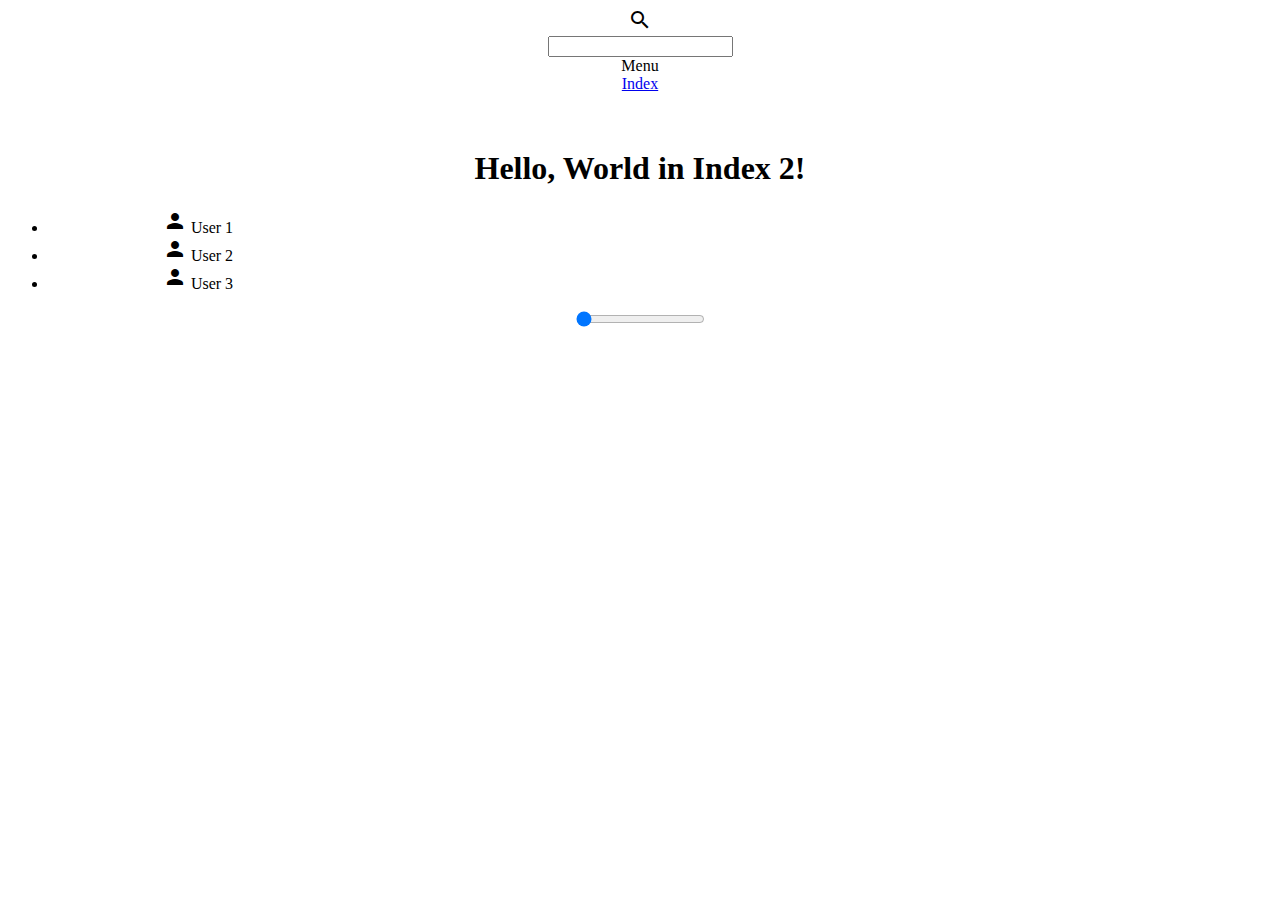
==== index2.html @ 8a04f35a "Added index2.html" ====
<!DOCTYPE html>
<!-- Cristiano | ICS2O-Unit1-05-HTML | February 28th 2022 -->
<html lang="en-US">
  <head>
    <meta charset="utf-8">
    <meta name="description" content="Test site for ICS2O">
    <meta name="keywords" content="mths, ICS2O">
    <meta name="author" content="Cristiano Sellitto">
    <meta name="viewport" content="width=device-width, initial-scale=1.0">
    <link href="style.css" rel="stylesheet" type="text/css"/>
    <link rel="stylesheet" href="https://fonts.googleapis.com/icon?family=Material+Icons">
    <link rel="stylesheet" href="https://code.getmdl.io/1.3.0/material.teal-green.min.css"/>
    <style>
      body {
        text-align: center;
      }
    </style>
    <title>My Site | Index 2</title>
  </head>
  <body>
  <!-- The drawer is always open in large screens. The header    
  is always shown,
  even in small screens. -->
    <div class="mdl-layout mdl-js-layout mdl-layout--fixed-drawer
                mdl-layout--fixed-header">
      <header class="mdl-layout__header">
        <div class="mdl-layout__header-row">
          <div class="mdl-layout-spacer"></div>
          <div class="mdl-textfield mdl-js-textfield mdl-textfield--expandable
                  mdl-textfield--floating-label mdl-textfield--align-right">
            <label class="mdl-button mdl-js-button mdl-button--icon"
                   for="fixed-header-drawer-exp">
              <i class="material-icons">search</i>
            </label>
            <div class="mdl-textfield__expandable-holder">
              <input class="mdl-textfield__input" type="text" name="sample" id="fixed-header-drawer-exp">
            </div>
          </div>
        </div>
      </header>
      <div class="mdl-layout__drawer">
        <span class="mdl-layout-title">Menu</span>
        <nav class="mdl-navigation">
          <a class="mdl-navigation__link" href="./index.html">Index</a>
        </nav>
      </div>
      <main class="mdl-layout__content">
        <div class="page-content"><!-- Your content goes here -->    </div>
      </main>
    </div>
    <br>
    <script defer src="https://code.getmdl.io/1.3.0/material.min.js"></script>
    <br>
    <h1>
      Hello, World in Index 2!
    </h1>
<!-- Icon List -->
    <style>
    .demo-list-icon {
      width: 300px;
    }
    </style>

    <ul class="demo-list-icon mdl-list">
      <li class="mdl-list__item">
        <span class="mdl-list__item-primary-content">
        <i class="material-icons mdl-list__item-icon">person</i>
        User 1
    </span>
      </li>
      <li class="mdl-list__item">
        <span class="mdl-list__item-primary-content">
        <i class="material-icons mdl-list__item-icon">person</i>
        User 2
      </span>
      </li>
      <li class="mdl-list__item">
        <span class="mdl-list__item-primary-content">
        <i class="material-icons mdl-list__item-icon">person</i>
        User 3
      </span>
      </li>
    </ul>

    <!-- Default Slider -->
    <input class="mdl-slider mdl-js-slider" type="range"
      min="0" max="100" value="0" tabindex="0">
    
  </body>
</html>
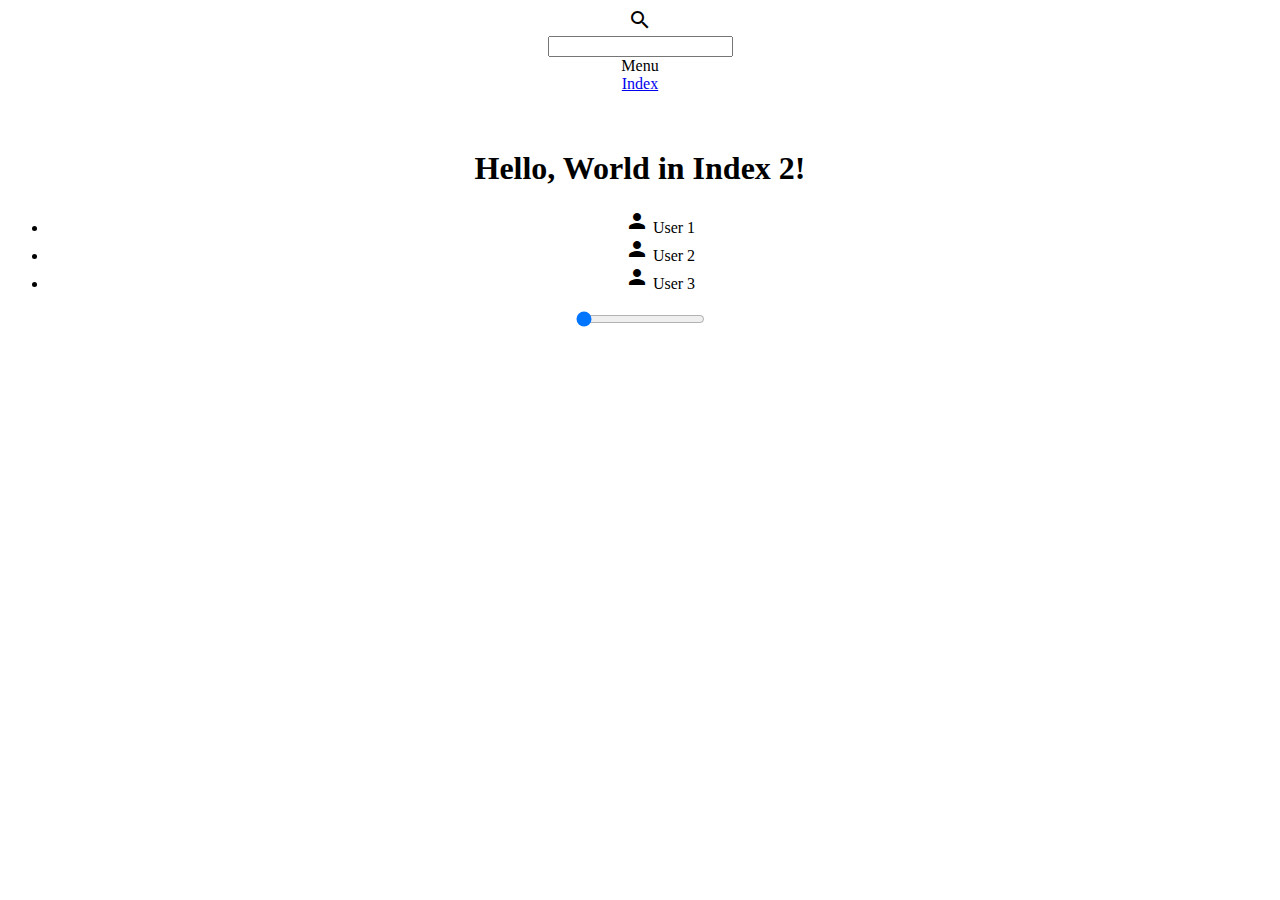
==== commit 575b9986: "Edited comments" ====
--- a/index2.html
+++ b/index2.html
@@ -7,20 +7,15 @@
     <meta name="keywords" content="mths, ICS2O">
     <meta name="author" content="Cristiano Sellitto">
     <meta name="viewport" content="width=device-width, initial-scale=1.0">
-    <link href="style.css" rel="stylesheet" type="text/css"/>
+    <link href="./css/style.css" rel="stylesheet" type="text/css"/>
     <link rel="stylesheet" href="https://fonts.googleapis.com/icon?family=Material+Icons">
     <link rel="stylesheet" href="https://code.getmdl.io/1.3.0/material.teal-green.min.css"/>
-    <style>
-      body {
-        text-align: center;
-      }
-    </style>
     <title>My Site | Index 2</title>
   </head>
   <body>
-  <!-- The drawer is always open in large screens. The header    
-  is always shown,
-  even in small screens. -->
+  <script defer src="https://code.getmdl.io/1.3.0/material.min.js">
+  </script>
+  <!-- The drawer is always open in large screens. The header is always shown, even in small screens. -->
     <div class="mdl-layout mdl-js-layout mdl-layout--fixed-drawer
                 mdl-layout--fixed-header">
       <header class="mdl-layout__header">
@@ -45,22 +40,15 @@
         </nav>
       </div>
       <main class="mdl-layout__content">
-        <div class="page-content"><!-- Your content goes here -->    </div>
+        <div class="page-content"><!-- Your content goes here --></div>
       </main>
     </div>
     <br>
-    <script defer src="https://code.getmdl.io/1.3.0/material.min.js"></script>
     <br>
     <h1>
       Hello, World in Index 2!
     </h1>
 <!-- Icon List -->
-    <style>
-    .demo-list-icon {
-      width: 300px;
-    }
-    </style>
-
     <ul class="demo-list-icon mdl-list">
       <li class="mdl-list__item">
         <span class="mdl-list__item-primary-content">
@@ -81,10 +69,8 @@
       </span>
       </li>
     </ul>
-
     <!-- Default Slider -->
     <input class="mdl-slider mdl-js-slider" type="range"
       min="0" max="100" value="0" tabindex="0">
-    
   </body>
 </html>
--- a/css/style.css
+++ b/css/style.css
@@ -0,0 +1,5 @@
+/* Cristiano | ICS2O-Unit1-05-HTML | February 28th 2022 */
+
+body {
+  text-align: center;
+}
